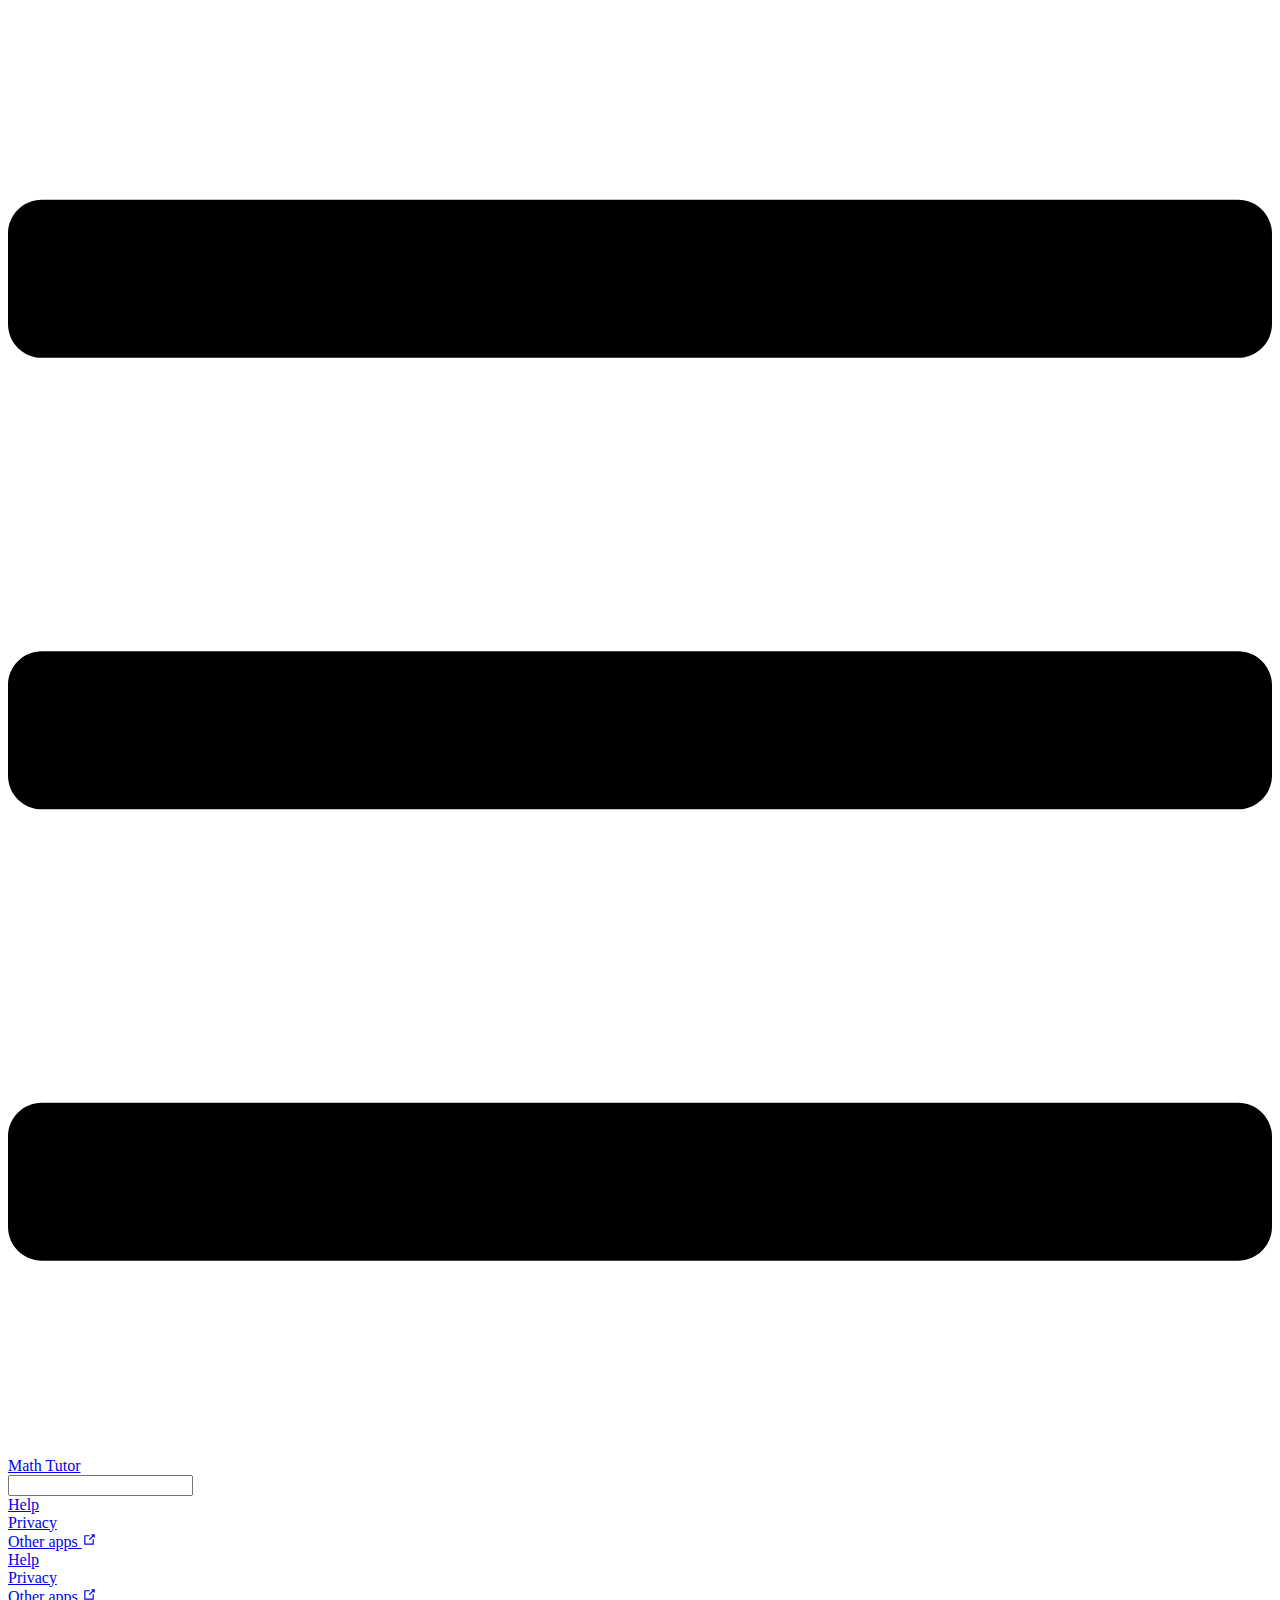
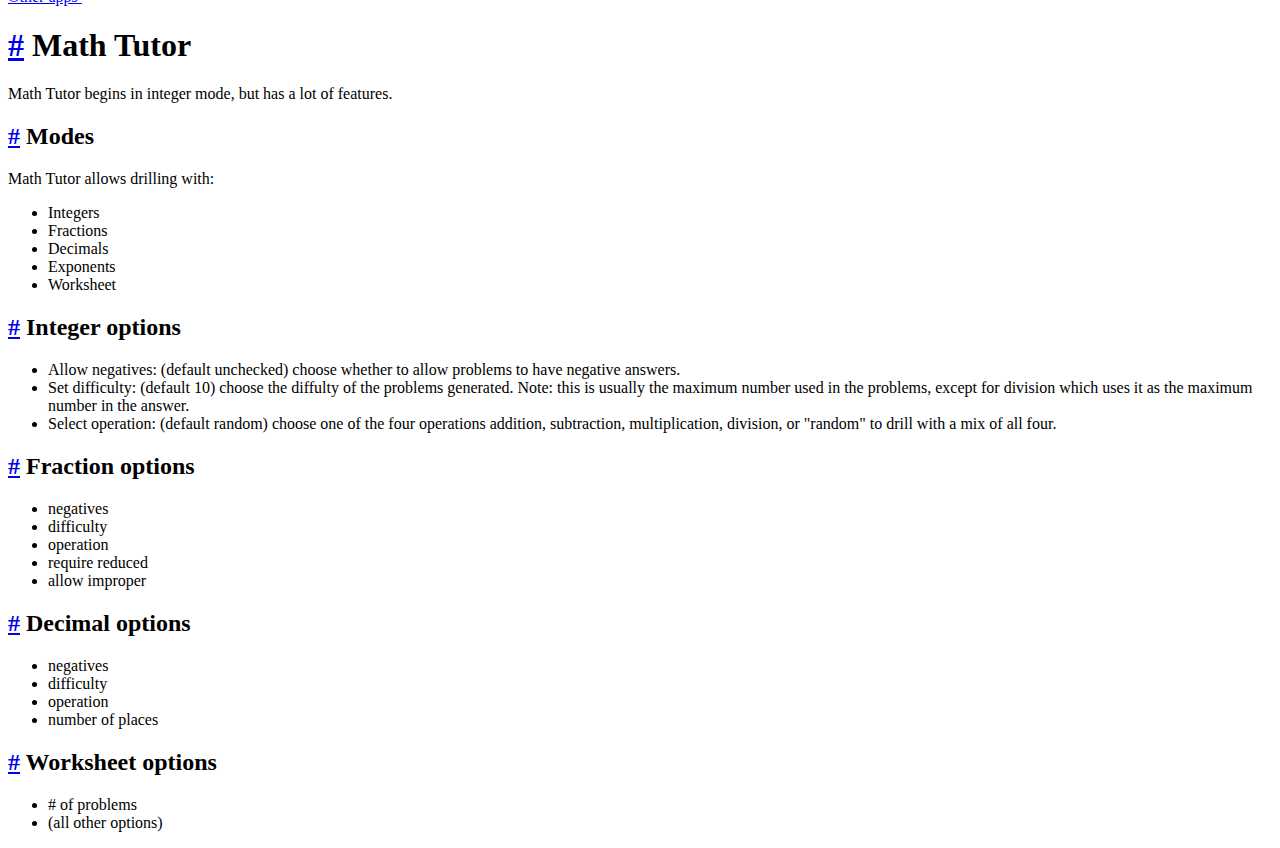
==== help.html @ 7dbcd316 "Add help page" ====
<!DOCTYPE html>
<html lang="en-US">
  <head>
    <meta charset="utf-8">
    <meta name="viewport" content="width=device-width,initial-scale=1">
    <title>Math Tutor | Math Tutor</title>
    <meta name="description" content="V2VsbCwgYXJlbid0IHlvdSBjbGV2ZXI/aSAK">
    <meta name="generator" content="VuePress 1.4.0">
    
    
    <link rel="preload" href="/MathTutor/assets/css/0.styles.5126fe27.css" as="style"><link rel="preload" href="/MathTutor/assets/js/app.43dbe815.js" as="script"><link rel="preload" href="/MathTutor/assets/js/2.db220551.js" as="script"><link rel="preload" href="/MathTutor/assets/js/6.b01f4411.js" as="script"><link rel="prefetch" href="/MathTutor/assets/js/3.a6af8e4d.js"><link rel="prefetch" href="/MathTutor/assets/js/4.7c551d1c.js"><link rel="prefetch" href="/MathTutor/assets/js/5.cf8652cd.js"><link rel="prefetch" href="/MathTutor/assets/js/7.cf97fa37.js"><link rel="prefetch" href="/MathTutor/assets/js/8.db5639e8.js">
    <link rel="stylesheet" href="/MathTutor/assets/css/0.styles.5126fe27.css">
  </head>
  <body>
    <div id="app" data-server-rendered="true"><div class="theme-container no-sidebar"><header class="navbar"><div class="sidebar-button"><svg xmlns="http://www.w3.org/2000/svg" aria-hidden="true" role="img" viewBox="0 0 448 512" class="icon"><path fill="currentColor" d="M436 124H12c-6.627 0-12-5.373-12-12V80c0-6.627 5.373-12 12-12h424c6.627 0 12 5.373 12 12v32c0 6.627-5.373 12-12 12zm0 160H12c-6.627 0-12-5.373-12-12v-32c0-6.627 5.373-12 12-12h424c6.627 0 12 5.373 12 12v32c0 6.627-5.373 12-12 12zm0 160H12c-6.627 0-12-5.373-12-12v-32c0-6.627 5.373-12 12-12h424c6.627 0 12 5.373 12 12v32c0 6.627-5.373 12-12 12z"></path></svg></div> <a href="/MathTutor/" class="home-link router-link-active"><!----> <span class="site-name">Math Tutor</span></a> <div class="links"><div class="search-box"><input aria-label="Search" autocomplete="off" spellcheck="false" value=""> <!----></div> <nav class="nav-links can-hide"><div class="nav-item"><a href="/MathTutor/help/" class="nav-link">
  Help
</a></div><div class="nav-item"><a href="/MathTutor/privacy/" class="nav-link">
  Privacy
</a></div><div class="nav-item"><a href="https://apps.stupid-genius.com" target="_blank" rel="noopener noreferrer" class="nav-link external">
  Other apps
  <svg xmlns="http://www.w3.org/2000/svg" aria-hidden="true" x="0px" y="0px" viewBox="0 0 100 100" width="15" height="15" class="icon outbound"><path fill="currentColor" d="M18.8,85.1h56l0,0c2.2,0,4-1.8,4-4v-32h-8v28h-48v-48h28v-8h-32l0,0c-2.2,0-4,1.8-4,4v56C14.8,83.3,16.6,85.1,18.8,85.1z"></path> <polygon fill="currentColor" points="45.7,48.7 51.3,54.3 77.2,28.5 77.2,37.2 85.2,37.2 85.2,14.9 62.8,14.9 62.8,22.9 71.5,22.9"></polygon></svg></a></div> <!----></nav></div></header> <div class="sidebar-mask"></div> <aside class="sidebar"><nav class="nav-links"><div class="nav-item"><a href="/MathTutor/help/" class="nav-link">
  Help
</a></div><div class="nav-item"><a href="/MathTutor/privacy/" class="nav-link">
  Privacy
</a></div><div class="nav-item"><a href="https://apps.stupid-genius.com" target="_blank" rel="noopener noreferrer" class="nav-link external">
  Other apps
  <svg xmlns="http://www.w3.org/2000/svg" aria-hidden="true" x="0px" y="0px" viewBox="0 0 100 100" width="15" height="15" class="icon outbound"><path fill="currentColor" d="M18.8,85.1h56l0,0c2.2,0,4-1.8,4-4v-32h-8v28h-48v-48h28v-8h-32l0,0c-2.2,0-4,1.8-4,4v56C14.8,83.3,16.6,85.1,18.8,85.1z"></path> <polygon fill="currentColor" points="45.7,48.7 51.3,54.3 77.2,28.5 77.2,37.2 85.2,37.2 85.2,14.9 62.8,14.9 62.8,22.9 71.5,22.9"></polygon></svg></a></div> <!----></nav>  <!----> </aside> <main class="page"> <div class="theme-default-content content__default"><h1 id="math-tutor"><a href="#math-tutor" class="header-anchor">#</a> Math Tutor</h1> <p>Math Tutor begins in integer mode, but has a lot of features.</p> <h2 id="modes"><a href="#modes" class="header-anchor">#</a> Modes</h2> <p>Math Tutor allows drilling with:</p> <ul><li>Integers</li> <li>Fractions</li> <li>Decimals</li> <li>Exponents</li> <li>Worksheet</li></ul> <h2 id="integer-options"><a href="#integer-options" class="header-anchor">#</a> Integer options</h2> <ul><li>Allow negatives: (default unchecked) choose whether to allow problems to have negative answers.</li> <li>Set difficulty: (default 10) choose the diffulty of the problems generated.  Note: this is usually the maximum number used in the problems, except for division which uses it as the maximum number in the answer.</li> <li>Select operation: (default random) choose one of the four operations addition, subtraction, multiplication, division, or &quot;random&quot; to drill with a mix of all four.</li></ul> <h2 id="fraction-options"><a href="#fraction-options" class="header-anchor">#</a> Fraction options</h2> <ul><li>negatives</li> <li>difficulty</li> <li>operation</li> <li>require reduced</li> <li>allow improper</li></ul> <h2 id="decimal-options"><a href="#decimal-options" class="header-anchor">#</a> Decimal options</h2> <ul><li>negatives</li> <li>difficulty</li> <li>operation</li> <li>number of places</li></ul> <h2 id="worksheet-options"><a href="#worksheet-options" class="header-anchor">#</a> Worksheet options</h2> <ul><li># of problems</li> <li>(all other options)</li></ul></div> <footer class="page-edit"><!----> <!----></footer> <!----> </main></div><div class="global-ui"></div></div>
    <script src="/MathTutor/assets/js/app.43dbe815.js" defer></script><script src="/MathTutor/assets/js/2.db220551.js" defer></script><script src="/MathTutor/assets/js/6.b01f4411.js" defer></script>
  </body>
</html>
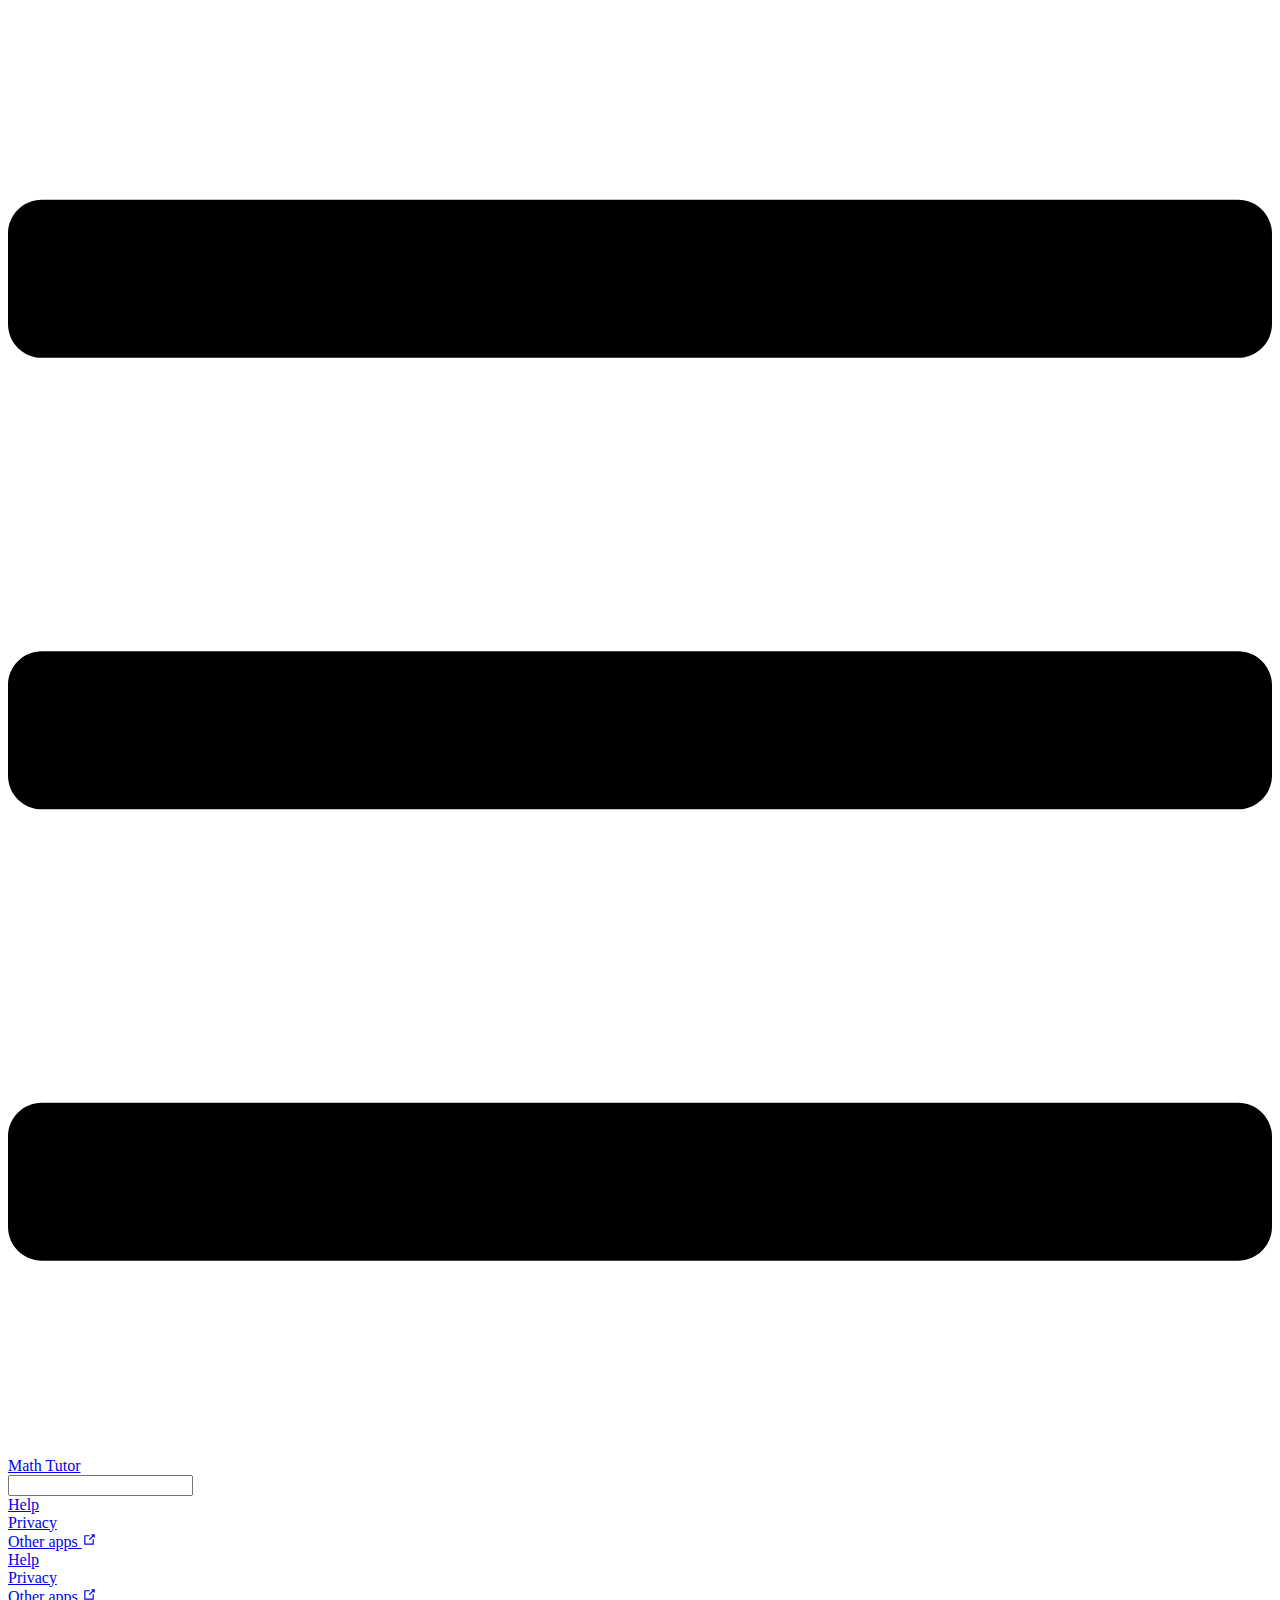
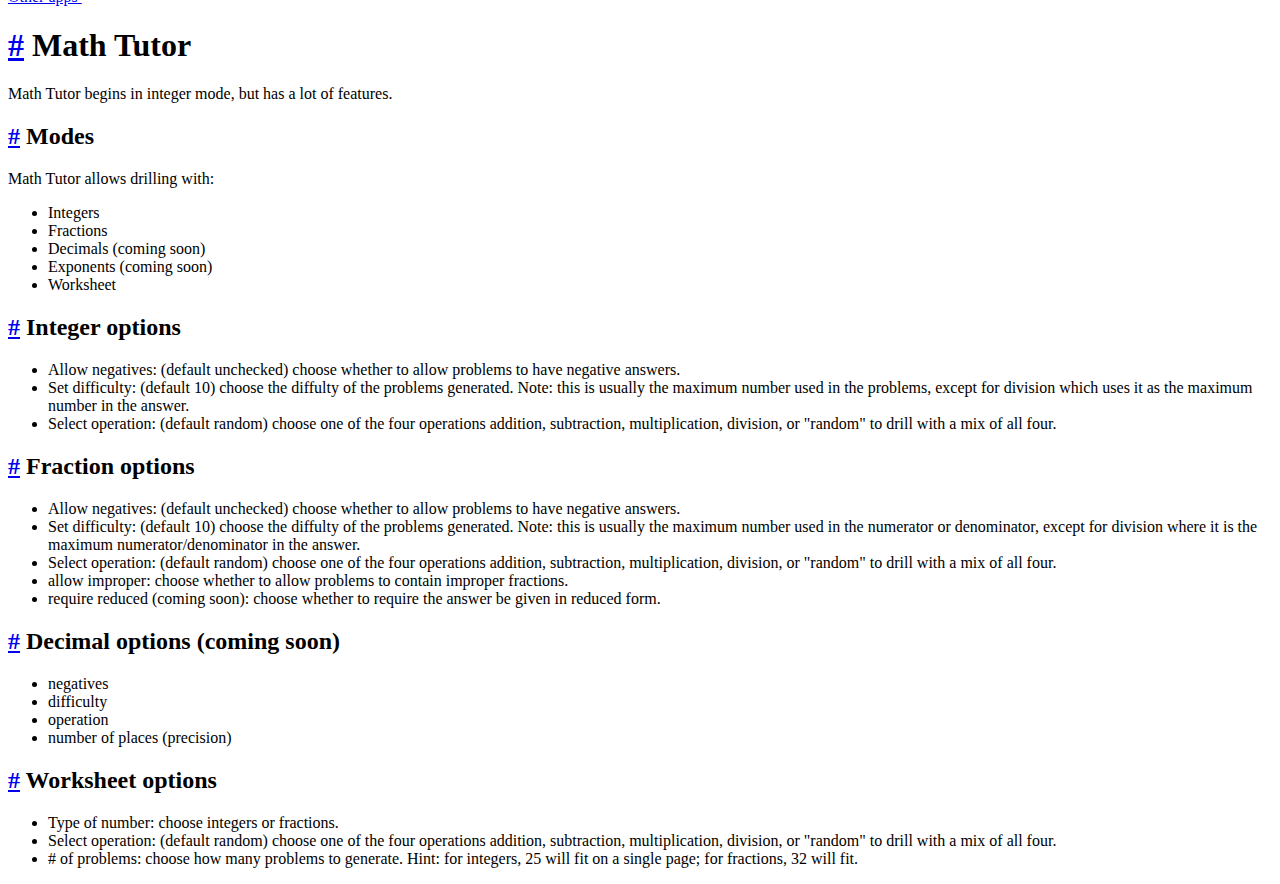
==== commit 89604bb6: "Updated help page" ====
--- a/help.html
+++ b/help.html
@@ -8,7 +8,7 @@
     <meta name="generator" content="VuePress 1.4.0">
     
     
-    <link rel="preload" href="/MathTutor/assets/css/0.styles.5126fe27.css" as="style"><link rel="preload" href="/MathTutor/assets/js/app.43dbe815.js" as="script"><link rel="preload" href="/MathTutor/assets/js/2.db220551.js" as="script"><link rel="preload" href="/MathTutor/assets/js/6.b01f4411.js" as="script"><link rel="prefetch" href="/MathTutor/assets/js/3.a6af8e4d.js"><link rel="prefetch" href="/MathTutor/assets/js/4.7c551d1c.js"><link rel="prefetch" href="/MathTutor/assets/js/5.cf8652cd.js"><link rel="prefetch" href="/MathTutor/assets/js/7.cf97fa37.js"><link rel="prefetch" href="/MathTutor/assets/js/8.db5639e8.js">
+    <link rel="preload" href="/MathTutor/assets/css/0.styles.5126fe27.css" as="style"><link rel="preload" href="/MathTutor/assets/js/app.515ce71c.js" as="script"><link rel="preload" href="/MathTutor/assets/js/2.db220551.js" as="script"><link rel="preload" href="/MathTutor/assets/js/6.e26e0532.js" as="script"><link rel="prefetch" href="/MathTutor/assets/js/3.a6af8e4d.js"><link rel="prefetch" href="/MathTutor/assets/js/4.7c551d1c.js"><link rel="prefetch" href="/MathTutor/assets/js/5.1ad5dd43.js"><link rel="prefetch" href="/MathTutor/assets/js/7.cf97fa37.js"><link rel="prefetch" href="/MathTutor/assets/js/8.db5639e8.js">
     <link rel="stylesheet" href="/MathTutor/assets/css/0.styles.5126fe27.css">
   </head>
   <body>
@@ -24,7 +24,7 @@
   Privacy
 </a></div><div class="nav-item"><a href="https://apps.stupid-genius.com" target="_blank" rel="noopener noreferrer" class="nav-link external">
   Other apps
-  <svg xmlns="http://www.w3.org/2000/svg" aria-hidden="true" x="0px" y="0px" viewBox="0 0 100 100" width="15" height="15" class="icon outbound"><path fill="currentColor" d="M18.8,85.1h56l0,0c2.2,0,4-1.8,4-4v-32h-8v28h-48v-48h28v-8h-32l0,0c-2.2,0-4,1.8-4,4v56C14.8,83.3,16.6,85.1,18.8,85.1z"></path> <polygon fill="currentColor" points="45.7,48.7 51.3,54.3 77.2,28.5 77.2,37.2 85.2,37.2 85.2,14.9 62.8,14.9 62.8,22.9 71.5,22.9"></polygon></svg></a></div> <!----></nav>  <!----> </aside> <main class="page"> <div class="theme-default-content content__default"><h1 id="math-tutor"><a href="#math-tutor" class="header-anchor">#</a> Math Tutor</h1> <p>Math Tutor begins in integer mode, but has a lot of features.</p> <h2 id="modes"><a href="#modes" class="header-anchor">#</a> Modes</h2> <p>Math Tutor allows drilling with:</p> <ul><li>Integers</li> <li>Fractions</li> <li>Decimals</li> <li>Exponents</li> <li>Worksheet</li></ul> <h2 id="integer-options"><a href="#integer-options" class="header-anchor">#</a> Integer options</h2> <ul><li>Allow negatives: (default unchecked) choose whether to allow problems to have negative answers.</li> <li>Set difficulty: (default 10) choose the diffulty of the problems generated.  Note: this is usually the maximum number used in the problems, except for division which uses it as the maximum number in the answer.</li> <li>Select operation: (default random) choose one of the four operations addition, subtraction, multiplication, division, or &quot;random&quot; to drill with a mix of all four.</li></ul> <h2 id="fraction-options"><a href="#fraction-options" class="header-anchor">#</a> Fraction options</h2> <ul><li>negatives</li> <li>difficulty</li> <li>operation</li> <li>require reduced</li> <li>allow improper</li></ul> <h2 id="decimal-options"><a href="#decimal-options" class="header-anchor">#</a> Decimal options</h2> <ul><li>negatives</li> <li>difficulty</li> <li>operation</li> <li>number of places</li></ul> <h2 id="worksheet-options"><a href="#worksheet-options" class="header-anchor">#</a> Worksheet options</h2> <ul><li># of problems</li> <li>(all other options)</li></ul></div> <footer class="page-edit"><!----> <!----></footer> <!----> </main></div><div class="global-ui"></div></div>
-    <script src="/MathTutor/assets/js/app.43dbe815.js" defer></script><script src="/MathTutor/assets/js/2.db220551.js" defer></script><script src="/MathTutor/assets/js/6.b01f4411.js" defer></script>
+  <svg xmlns="http://www.w3.org/2000/svg" aria-hidden="true" x="0px" y="0px" viewBox="0 0 100 100" width="15" height="15" class="icon outbound"><path fill="currentColor" d="M18.8,85.1h56l0,0c2.2,0,4-1.8,4-4v-32h-8v28h-48v-48h28v-8h-32l0,0c-2.2,0-4,1.8-4,4v56C14.8,83.3,16.6,85.1,18.8,85.1z"></path> <polygon fill="currentColor" points="45.7,48.7 51.3,54.3 77.2,28.5 77.2,37.2 85.2,37.2 85.2,14.9 62.8,14.9 62.8,22.9 71.5,22.9"></polygon></svg></a></div> <!----></nav>  <!----> </aside> <main class="page"> <div class="theme-default-content content__default"><h1 id="math-tutor"><a href="#math-tutor" class="header-anchor">#</a> Math Tutor</h1> <p>Math Tutor begins in integer mode, but has a lot of features.</p> <h2 id="modes"><a href="#modes" class="header-anchor">#</a> Modes</h2> <p>Math Tutor allows drilling with:</p> <ul><li>Integers</li> <li>Fractions</li> <li>Decimals (coming soon)</li> <li>Exponents (coming soon)</li> <li>Worksheet</li></ul> <h2 id="integer-options"><a href="#integer-options" class="header-anchor">#</a> Integer options</h2> <ul><li>Allow negatives: (default unchecked) choose whether to allow problems to have negative answers.</li> <li>Set difficulty: (default 10) choose the diffulty of the problems generated.  Note: this is usually the maximum number used in the problems, except for division which uses it as the maximum number in the answer.</li> <li>Select operation: (default random) choose one of the four operations addition, subtraction, multiplication, division, or &quot;random&quot; to drill with a mix of all four.</li></ul> <h2 id="fraction-options"><a href="#fraction-options" class="header-anchor">#</a> Fraction options</h2> <ul><li>Allow negatives: (default unchecked) choose whether to allow problems to have negative answers.</li> <li>Set difficulty: (default 10) choose the diffulty of the problems generated.  Note: this is usually the maximum number used in the numerator or denominator, except for division where it is the maximum numerator/denominator in the answer.</li> <li>Select operation: (default random) choose one of the four operations addition, subtraction, multiplication, division, or &quot;random&quot; to drill with a mix of all four.</li> <li>allow improper: choose whether to allow problems to contain improper fractions.</li> <li>require reduced (coming soon): choose whether to require the answer be given in reduced form.</li></ul> <h2 id="decimal-options-coming-soon"><a href="#decimal-options-coming-soon" class="header-anchor">#</a> Decimal options (coming soon)</h2> <ul><li>negatives</li> <li>difficulty</li> <li>operation</li> <li>number of places (precision)</li></ul> <h2 id="worksheet-options"><a href="#worksheet-options" class="header-anchor">#</a> Worksheet options</h2> <ul><li>Type of number: choose integers or fractions.</li> <li>Select operation: (default random) choose one of the four operations addition, subtraction, multiplication, division, or &quot;random&quot; to drill with a mix of all four.</li> <li># of problems: choose how many problems to generate.  Hint: for integers, 25 will fit on a single page; for fractions, 32 will fit.</li></ul></div> <footer class="page-edit"><!----> <!----></footer> <!----> </main></div><div class="global-ui"></div></div>
+    <script src="/MathTutor/assets/js/app.515ce71c.js" defer></script><script src="/MathTutor/assets/js/2.db220551.js" defer></script><script src="/MathTutor/assets/js/6.e26e0532.js" defer></script>
   </body>
 </html>
